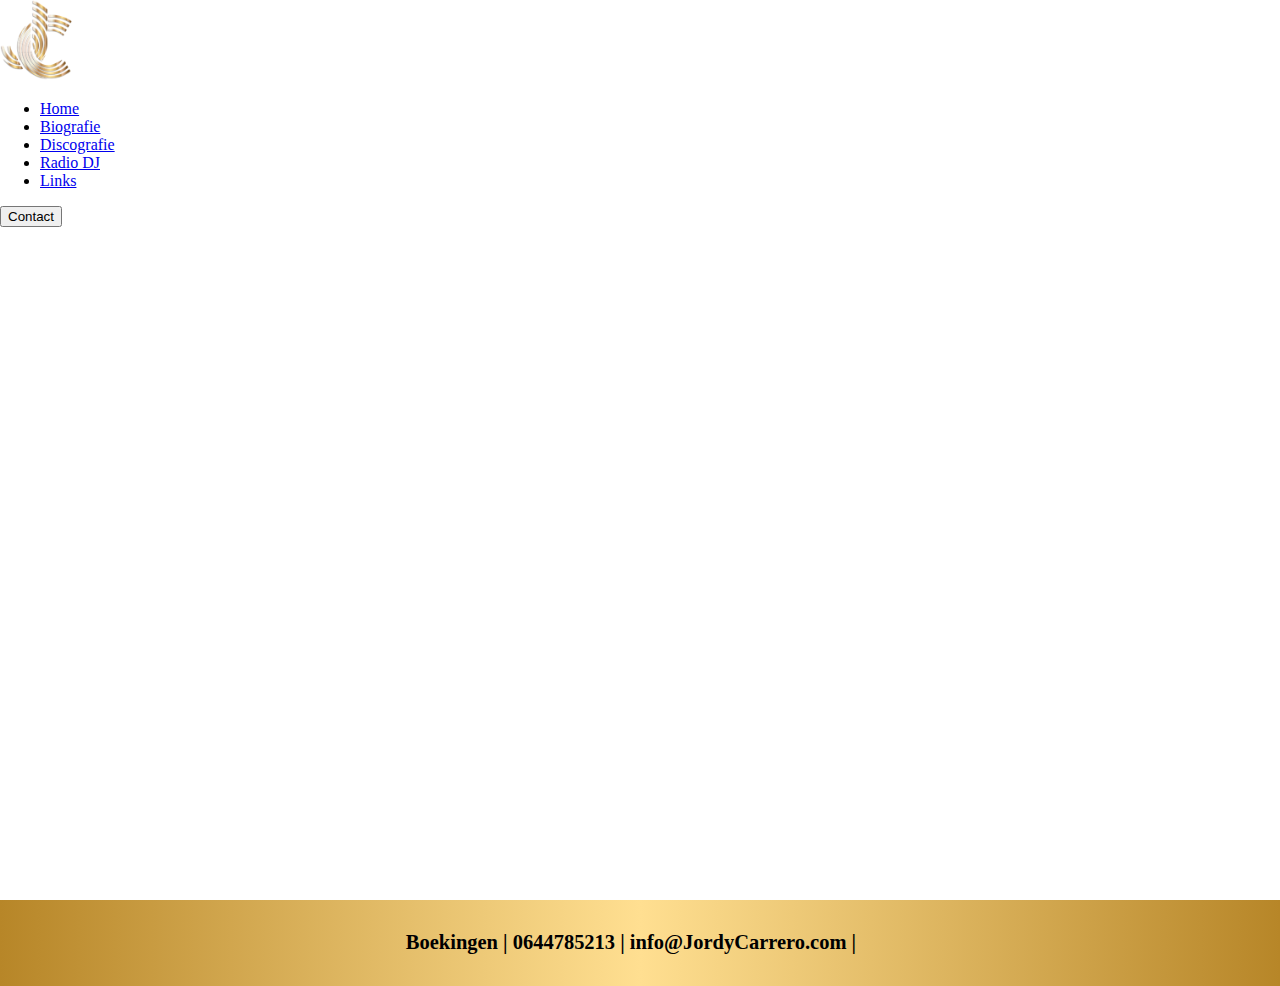
==== index.html @ 1843a133 "first commit" ====
<!DOCTYPE html>
<html lang="en">
<head>
    <meta charset="UTF-8">
    <link href="style.css" rel="stylesheet">
    <link rel="shortcut icon" type="image/png" href="images/jc.png"/>
    <link rel="stylesheet" href="https://pro.fontawesome.com/releases/v5.10.0/css/all.css"
          integrity="sha384-AYmEC3Yw5cVb3ZcuHtOA93w35dYTsvhLPVnYs9eStHfGJvOvKxVfELGroGkvsg+p" crossorigin="anonymous"/>
    <link href="https://cdn.jsdelivr.net/npm/bootstrap@5.0.0-beta3/dist/css/bootstrap.min.css" rel="stylesheet"
          integrity="sha384-eOJMYsd53ii+scO/bJGFsiCZc+5NDVN2yr8+0RDqr0Ql0h+rP48ckxlpbzKgwra6" crossorigin="anonymous">
    <title>Jordy Carrero</title>
</head>
<body>
<div class="herobanner">
    <header class="d-flex flex-wrap align-items-center justify-content-center justify-content-md-around py-3 mb-4">
        <a href="/" class="d-flex align-items-center col-md-3 mb-2 mb-md-0 text-dark text-decoration-none">
            <img src="images/jc.png" class="bi me-2" href="#" height="80" width="auto" alt="x">
        </a>
        <ul class="nav col-12 col-md-auto mb-2 justify-content-center mb-md-0">
            <li><a href="#" class="nav-link px-2 link-light">Home</a></li>
            <li><a href="#" class="nav-link px-2 link-light">Biografie</a></li>
            <li><a href="#" class="nav-link px-2 link-light">Discografie</a></li>
            <li><a href="#" class="nav-link px-2 link-light">Radio DJ</a></li>
            <li><a href="#" class="nav-link px-2 link-light">Links</a></li>
        </ul>
        <div class="col-md-3 text-end">
            <button type="button" class="btn btn-light me-2">Contact</button>
        </div>
    </header>
    <h1 class="title">Jordy Carrero</h1>
    <p class="single">Mijn nieuwste single:</p>
    <div class="youtube">
        <iframe width="560" height="315" src="https://www.youtube.com/embed/VkuyyluYg60" title="YouTube video player"
                frameborder="0"
                allow="accelerometer; autoplay; clipboard-write; encrypted-media; gyroscope; picture-in-picture"
                allowfullscreen></iframe>
    </div>
</div>
<div class="socials">
    <div class="social-info">Boekingen | 0644785213 | info@JordyCarrero.com | <a
            href="https://www.facebook.com/zangerjordy.carrero.7/" target="_blank"><i class="fab fa-facebook"></i></a><a
            href="https://www.instagram.com/demaandagavondshow/" target="_blank"><i class="fab fa-instagram"></i></a><a
            href="https://www.youtube.com/channel/UC2oLwBayl8lrMKeVOKUf8vA" target="_blank"><i
            class="fab fa-youtube"></i></a></div>
</div>
</body>
<script>history.scrollRestoration = "manual"</script>
</html>
---- style.css ----
body {
    padding: 0;
    margin: 0;
    overflow-x: hidden;
}

.herobanner {
    background-repeat: no-repeat;
    background-image: url("https://cdn.discordapp.com/attachments/413089272141316101/824669363734970368/unknown.png");
    height: 100vh;
    width: 100vw;
}

.title {
    text-decoration: underline 3px;
    color: white;
    text-align: center;
    font-size: 5rem;
    margin-top: 5rem;
}

.single {
    text-align: center;
    color: white;
    font-size: 1.8rem;
    margin-top: 5rem;
    margin-bottom: -1px;
}

.youtube {
    display: flex;
    justify-content: center;
}

.socials {
    width: 100vw;
    height: 86px;
    display: flex;
    justify-content: center;
    align-items: center;
    background-image: linear-gradient(to right, #B78628, #FFDF91, #B78628);
}

.social-info {
    color: black;
    font-weight: 800;
    font-size:	1.6vw;
    margin: auto;
}
.fab {
    margin-right: 6px;
    vertical-align: middle;
    color: black;
}
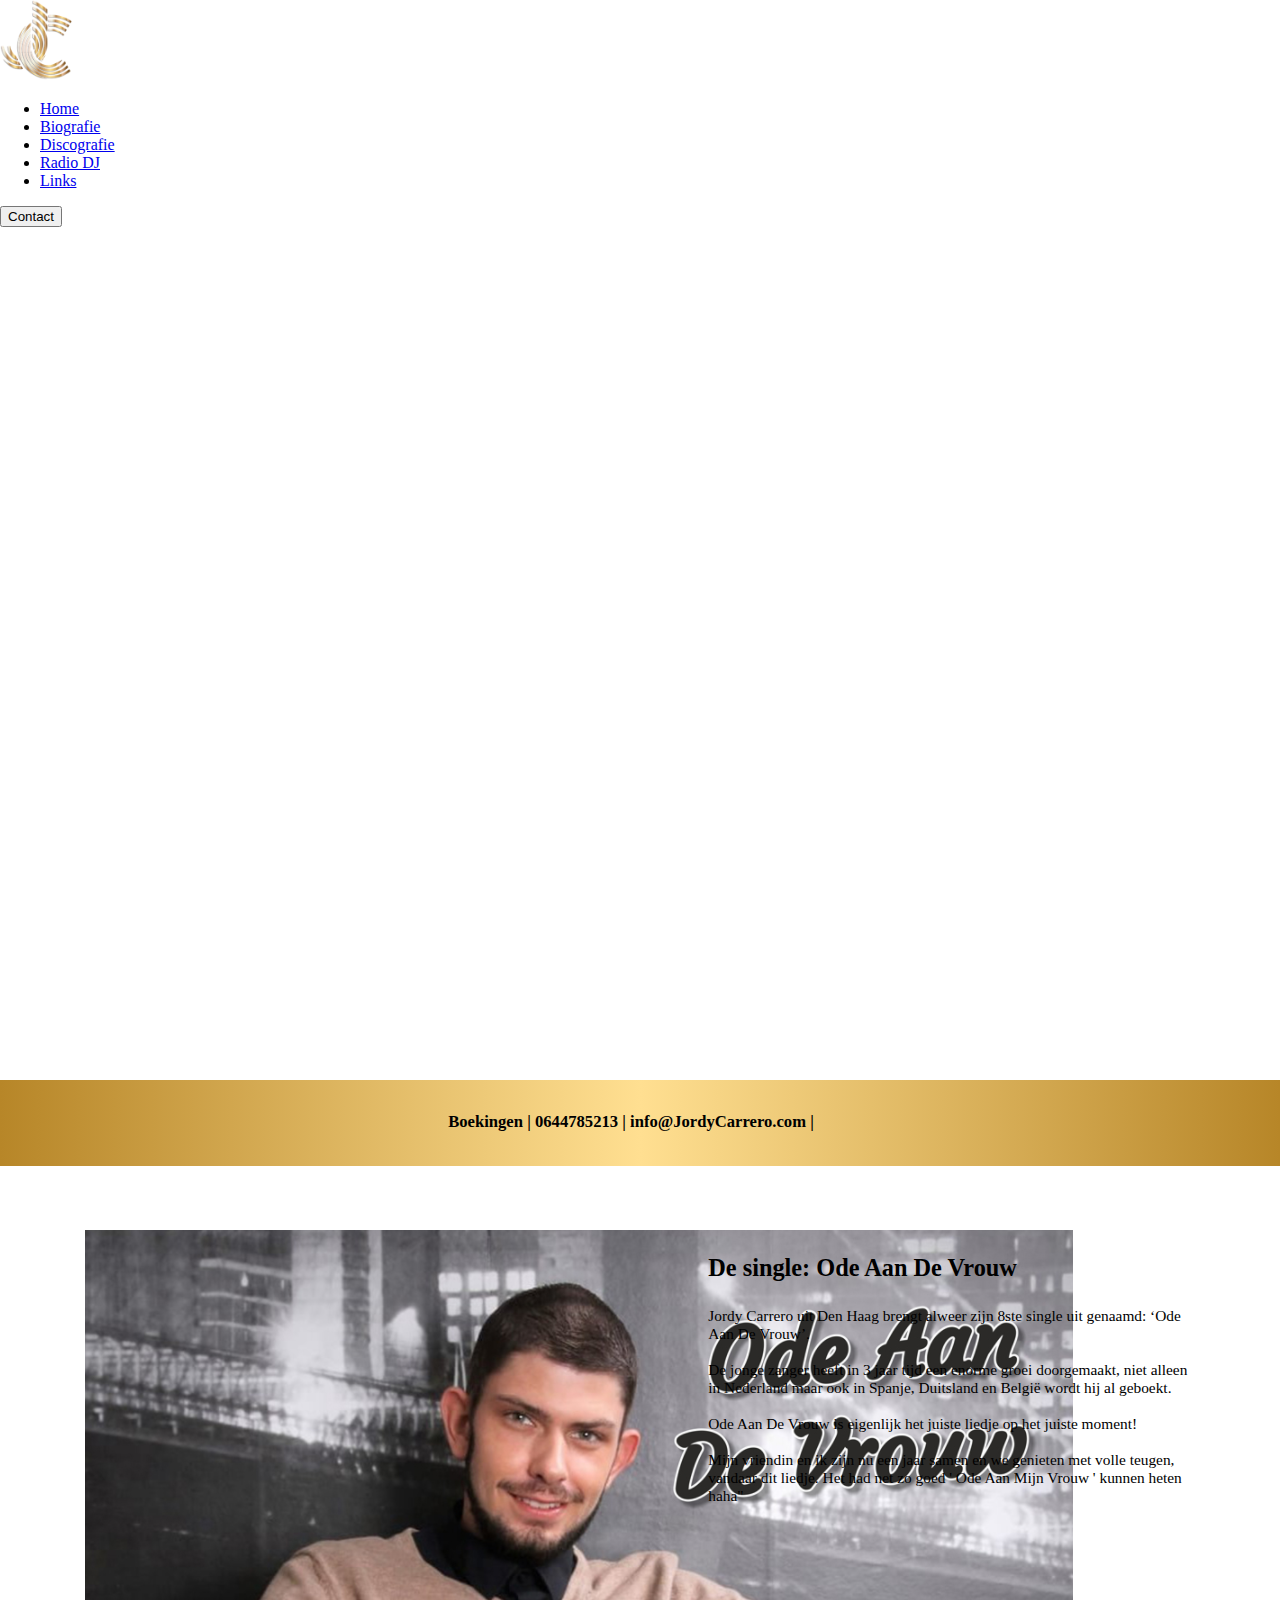
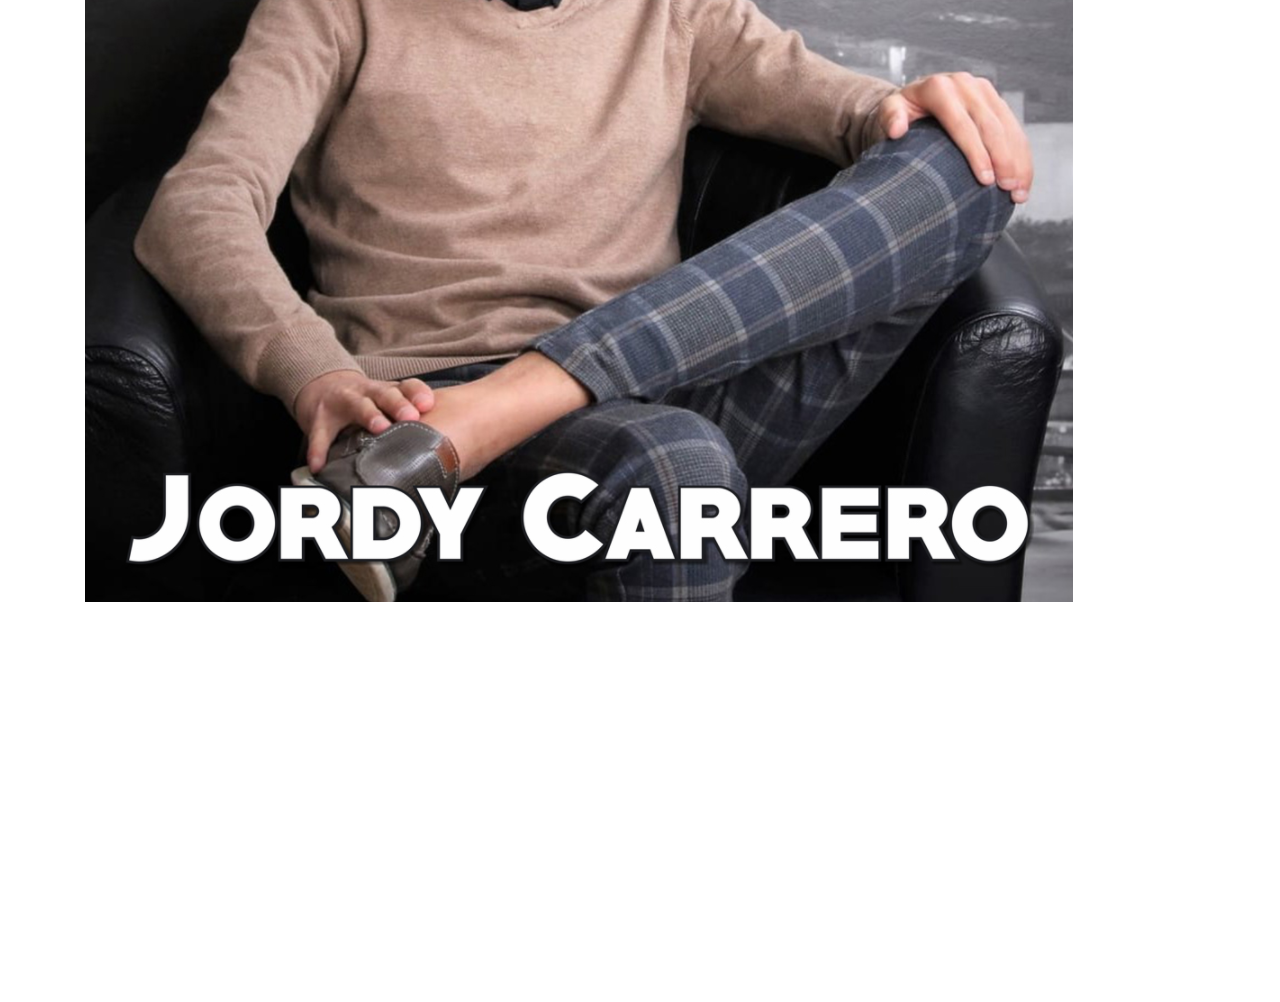
==== commit 404c9fd6: "some changes" ====
--- a/index.html
+++ b/index.html
@@ -3,6 +3,7 @@
 <head>
     <meta charset="UTF-8">
     <link href="style.css" rel="stylesheet">
+    <meta name="viewport" content="width=device-width, initial-scale=1.0">
     <link rel="shortcut icon" type="image/png" href="images/jc.png"/>
     <link rel="stylesheet" href="https://pro.fontawesome.com/releases/v5.10.0/css/all.css"
           integrity="sha384-AYmEC3Yw5cVb3ZcuHtOA93w35dYTsvhLPVnYs9eStHfGJvOvKxVfELGroGkvsg+p" crossorigin="anonymous"/>
@@ -43,6 +44,24 @@
             href="https://www.youtube.com/channel/UC2oLwBayl8lrMKeVOKUf8vA" target="_blank"><i
             class="fab fa-youtube"></i></a></div>
 </div>
+<div class="container container-xl">
+    <div class="foto-container">
+        <img class="img-thumbnail" src="images/OdeAanMijnVrouw.png" alt="Ode Aan Mijn Vrouw">
+    </div>
+    <div class="text">
+        <p class="single-title">De single: Ode Aan De Vrouw</p>
+        Jordy Carrero uit Den Haag brengt alweer zijn 8ste single uit genaamd: ‘Ode Aan De Vrouw’.<br><br>
+
+        De jonge zanger heeft in 3 jaar tijd een enorme groei doorgemaakt, niet alleen in Nederland maar ook in Spanje,
+        Duitsland en België wordt hij al geboekt.<br><br>
+
+        Ode Aan De Vrouw is eigenlijk het juiste liedje op het juiste moment!<br><br>
+
+        Mijn vriendin en ik zijn nu een jaar samen en we genieten met volle teugen, vandaar dit liedje. Het had net zo
+        goed ' Ode Aan Mijn Vrouw ' kunnen heten haha"<br><br>
+    </div>
+</div>
+<br><br><br><br><br><br><br><br><br><br><br><br><br><br><br><br><br><br><br><br><br><br>
 </body>
 <script>history.scrollRestoration = "manual"</script>
 </html>--- a/style.css
+++ b/style.css
@@ -7,7 +7,7 @@
 .herobanner {
     background-repeat: no-repeat;
     background-image: url("https://cdn.discordapp.com/attachments/413089272141316101/824669363734970368/unknown.png");
-    height: 100vh;
+    height: 1080px;
     width: 100vw;
 }
 
@@ -42,13 +42,37 @@
 }
 
 .social-info {
-    color: black;
     font-weight: 800;
-    font-size:	1.6vw;
+    font-size: 1.3vw;
     margin: auto;
 }
+
 .fab {
     margin-right: 6px;
     vertical-align: middle;
-    color: black;
+    color: #212529;
+}
+
+.container {
+    margin-top: 5%;
+    display: flex;
+    justify-content: space-evenly;
+
+}
+
+.foto-container {
+    width: 41%;
+}
+
+.text {
+    margin-left: 1%;
+    width: 38%;
+    font-size: 1.2vw;
+    font-weight: 400;
+}
+
+.single-title {
+    font-weight: 800;
+    font-size: 1.9vw;
+
 }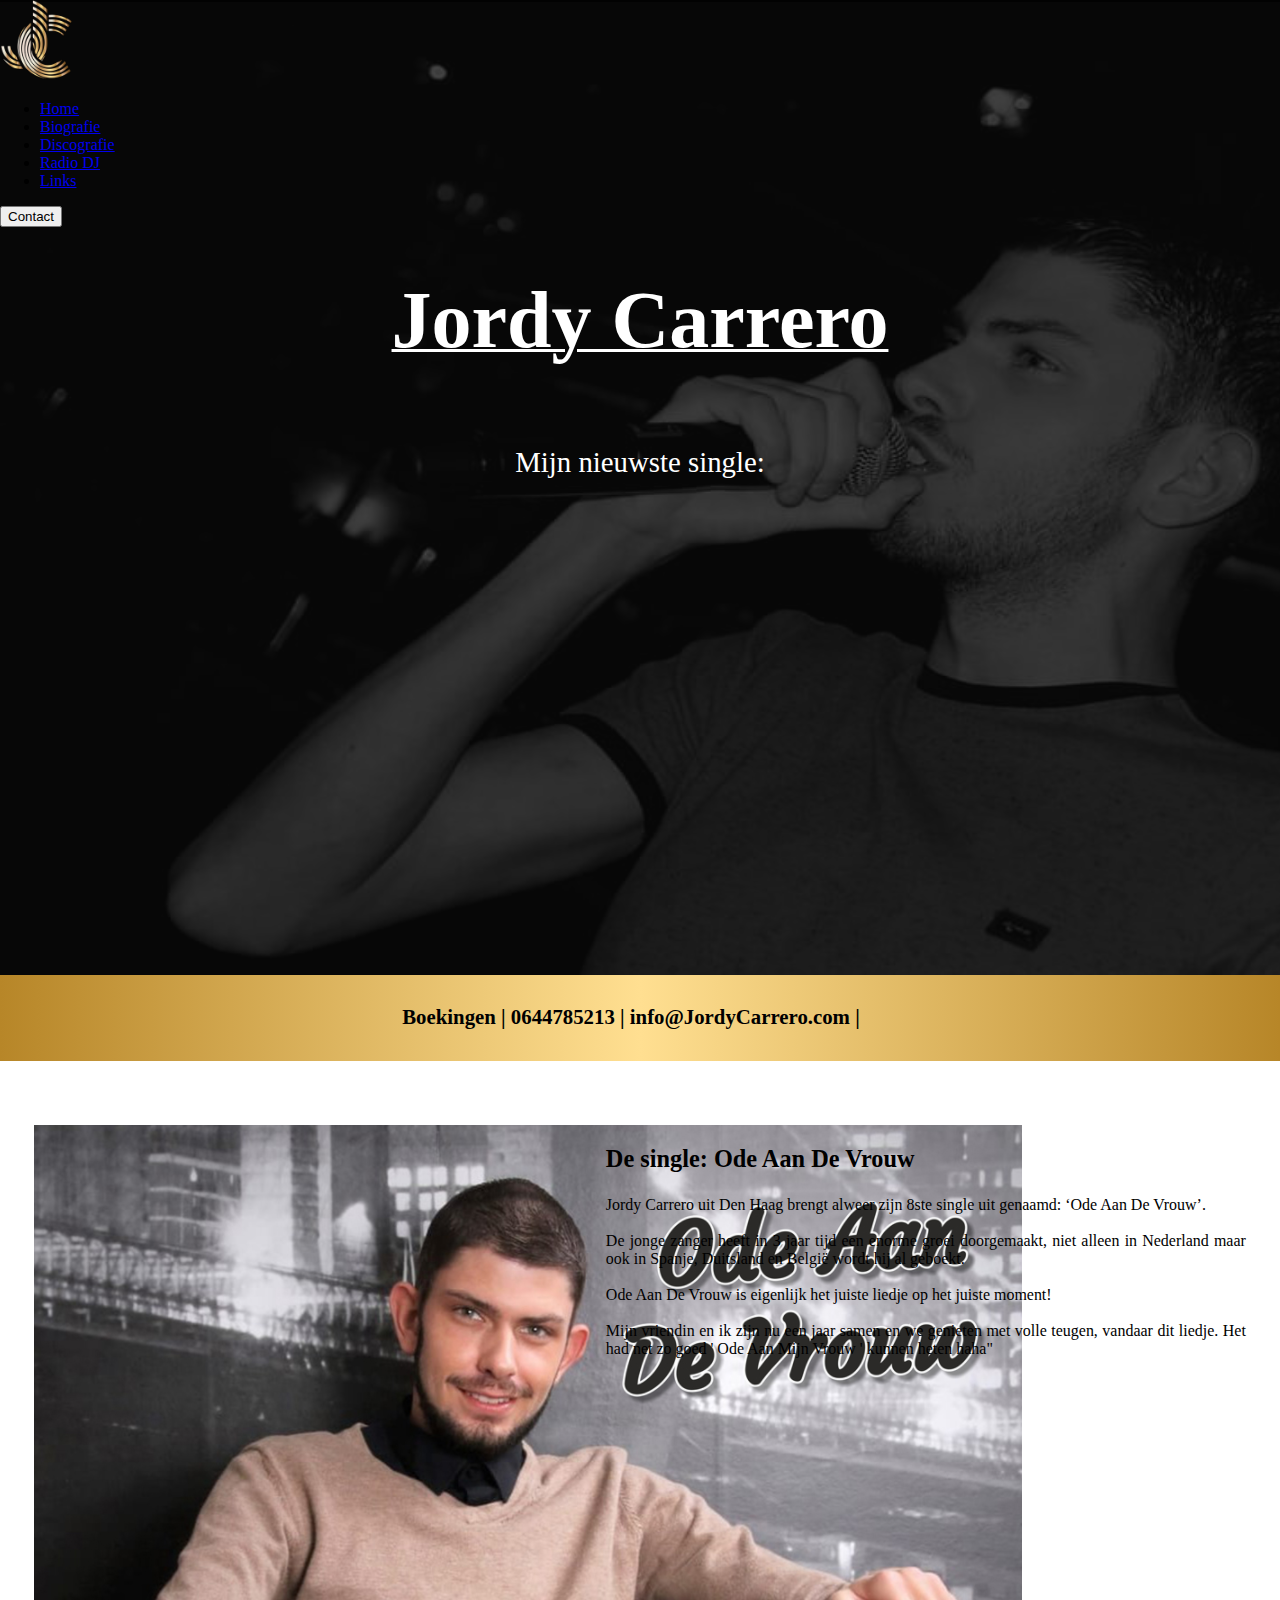
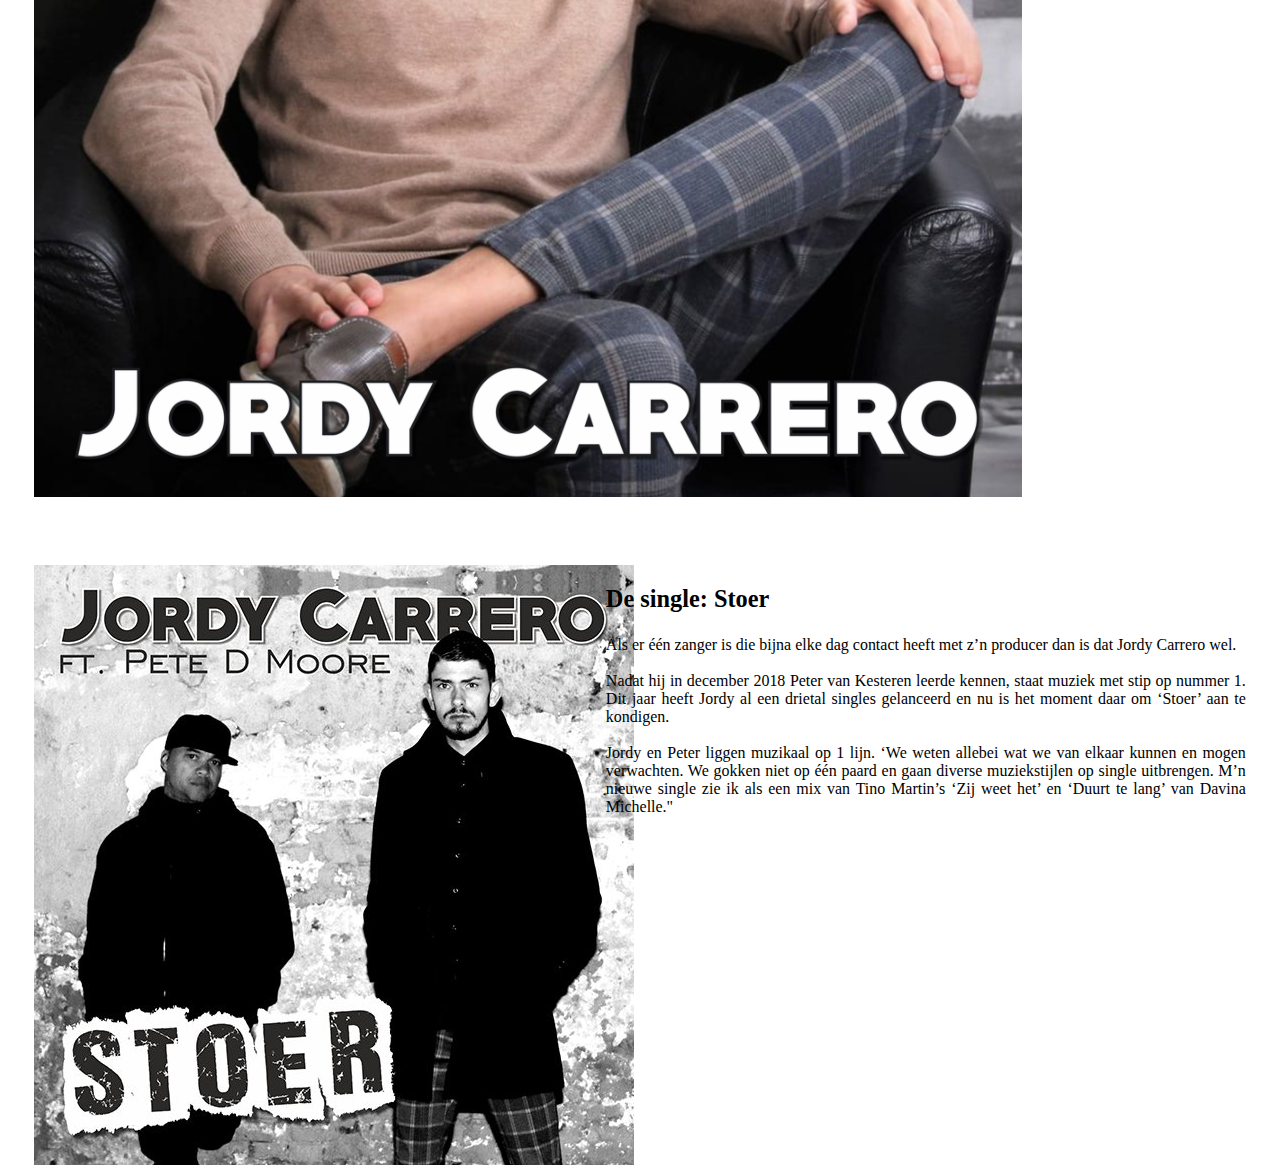
==== commit 9024729b: "yessir" ====
--- a/index.html
+++ b/index.html
@@ -4,6 +4,7 @@
     <meta charset="UTF-8">
     <link href="style.css" rel="stylesheet">
     <meta name="viewport" content="width=device-width, initial-scale=1.0">
+    <link rel="stylesheet" href="https://cdnjs.cloudflare.com/ajax/libs/animate.css/4.1.1/animate.min.css"/>
     <link rel="shortcut icon" type="image/png" href="images/jc.png"/>
     <link rel="stylesheet" href="https://pro.fontawesome.com/releases/v5.10.0/css/all.css"
           integrity="sha384-AYmEC3Yw5cVb3ZcuHtOA93w35dYTsvhLPVnYs9eStHfGJvOvKxVfELGroGkvsg+p" crossorigin="anonymous"/>
@@ -25,12 +26,12 @@
             <li><a href="#" class="nav-link px-2 link-light">Links</a></li>
         </ul>
         <div class="col-md-3 text-end">
-            <button type="button" class="btn btn-light me-2">Contact</button>
+            <button type="button" class="btn btn-outline-light me-2">Contact</button>
         </div>
     </header>
-    <h1 class="title">Jordy Carrero</h1>
-    <p class="single">Mijn nieuwste single:</p>
-    <div class="youtube">
+    <h1 class="title animate__animated animate__fadeInLeft">Jordy Carrero</h1>
+    <p class="single animate__animated animate__fadeInRight">Mijn nieuwste single:</p>
+    <div class="youtube animate__animated animate__fadeInUp">
         <iframe width="560" height="315" src="https://www.youtube.com/embed/VkuyyluYg60" title="YouTube video player"
                 frameborder="0"
                 allow="accelerometer; autoplay; clipboard-write; encrypted-media; gyroscope; picture-in-picture"
@@ -46,10 +47,13 @@
 </div>
 <div class="container container-xl">
     <div class="foto-container">
-        <img class="img-thumbnail" src="images/OdeAanMijnVrouw.png" alt="Ode Aan Mijn Vrouw">
+        <img class="img-thumbnail" src="images/OdeAanMijnVrouw.png" style="border:none;!important; padding: 0"
+             alt="Ode Aan Mijn Vrouw">
     </div>
     <div class="text">
-        <p class="single-title">De single: Ode Aan De Vrouw</p>
+        <p class="single-title">De single: Ode Aan De Vrouw <a
+                href="https://www.youtube.com/watch?v=VkuyyluYg60" target="_blank"><i
+                class="fab fa-youtube"></i></a></p>
         Jordy Carrero uit Den Haag brengt alweer zijn 8ste single uit genaamd: ‘Ode Aan De Vrouw’.<br><br>
 
         De jonge zanger heeft in 3 jaar tijd een enorme groei doorgemaakt, niet alleen in Nederland maar ook in Spanje,
@@ -61,7 +65,24 @@
         goed ' Ode Aan Mijn Vrouw ' kunnen heten haha"<br><br>
     </div>
 </div>
-<br><br><br><br><br><br><br><br><br><br><br><br><br><br><br><br><br><br><br><br><br><br>
+<div class="container container-xl">
+    <div class="foto-container">
+        <img class="img-thumbnail" src="images/stoer.png" style="border:none;!important; padding: 0" alt="Stoer">
+    </div>
+    <div class="text">
+        <p class="single-title">De single: Stoer <a
+                href="https://www.youtube.com/watch?v=Ser8t9DciVs" target="_blank"><i
+                class="fab fa-youtube"></i></a></p>
+        Als er één zanger is die bijna elke dag contact heeft met z’n producer dan is dat Jordy Carrero wel.<br><br>
+
+        Nadat hij in december 2018 Peter van Kesteren leerde kennen, staat muziek met stip op nummer 1. Dit jaar heeft
+        Jordy al een drietal singles gelanceerd en nu is het moment daar om ‘Stoer’ aan te kondigen.<br><br>
+
+        Jordy en Peter liggen muzikaal op 1 lijn. ‘We weten allebei wat we van elkaar kunnen en mogen verwachten. We
+        gokken niet op één paard en gaan diverse muziekstijlen op single uitbrengen. M’n nieuwe single zie ik als een
+        mix van Tino Martin’s ‘Zij weet het’ en ‘Duurt te lang’ van Davina Michelle."<br><br>
+    </div>
+</div>
 </body>
 <script>history.scrollRestoration = "manual"</script>
 </html>--- a/style.css
+++ b/style.css
@@ -6,8 +6,8 @@
 
 .herobanner {
     background-repeat: no-repeat;
-    background-image: url("https://cdn.discordapp.com/attachments/413089272141316101/824669363734970368/unknown.png");
-    height: 1080px;
+    background-image: url("images/banner.png");
+    height: 975px;
     width: 100vw;
 }
 
@@ -16,7 +16,7 @@
     color: white;
     text-align: center;
     font-size: 5rem;
-    margin-top: 5rem;
+    margin-top: 3rem;
 }
 
 .single {
@@ -43,14 +43,19 @@
 
 .social-info {
     font-weight: 800;
-    font-size: 1.3vw;
+    font-size: 1.3rem;
     margin: auto;
+}
+
+@media only screen and (max-width: 620px) {
+    .social-info {
+        font-size: 0.7rem;
+    }
 }
 
 .fab {
     margin-right: 6px;
     vertical-align: middle;
-    color: #212529;
 }
 
 .container {
@@ -66,13 +71,23 @@
 
 .text {
     margin-left: 1%;
-    width: 38%;
-    font-size: 1.2vw;
+    width: 50%;
+    font-size: 1.249vw;
     font-weight: 400;
+    text-align: justify;
 }
 
 .single-title {
     font-weight: 800;
     font-size: 1.9vw;
-
+    line-height: 19px;
+}
+.fa-youtube {
+    color: #FF0000;
+}
+.fa-instagram {
+    color: #C13584;
+}
+.fa-facebook {
+    color:#4267B2;
 }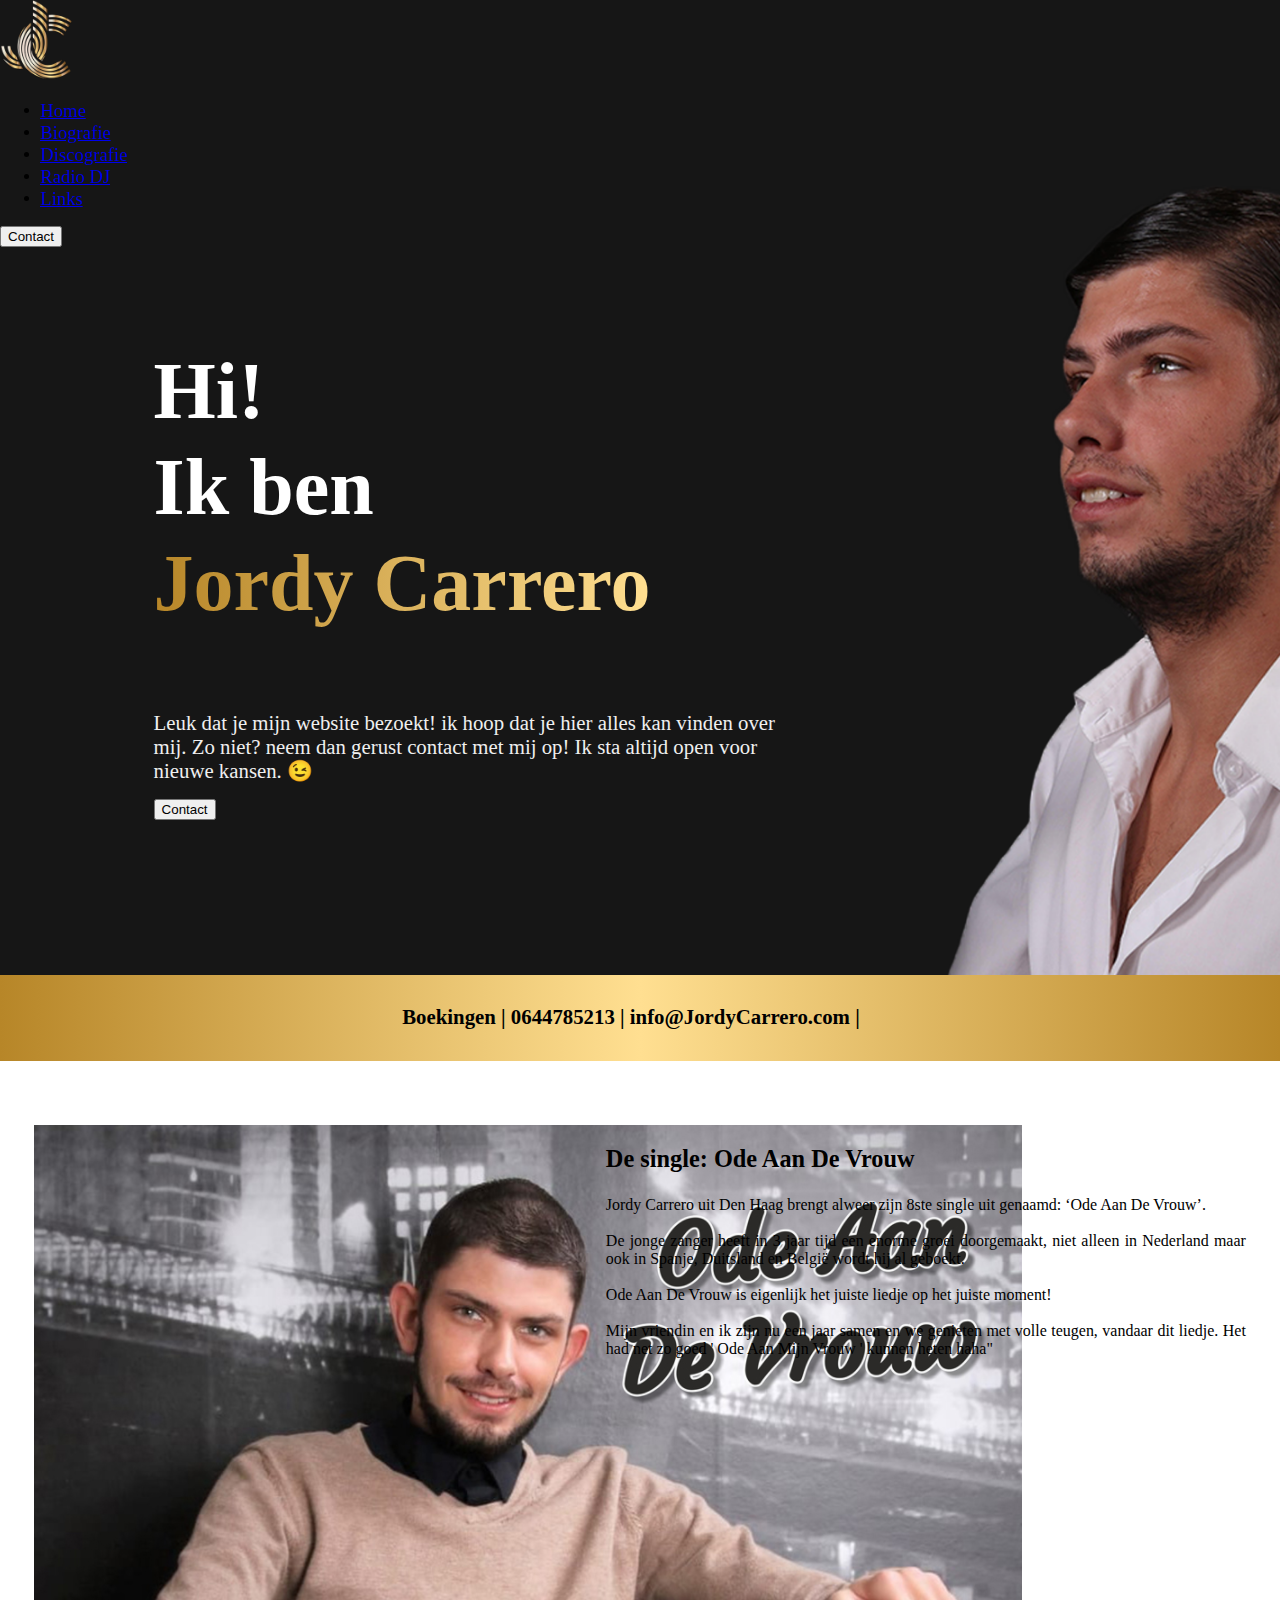
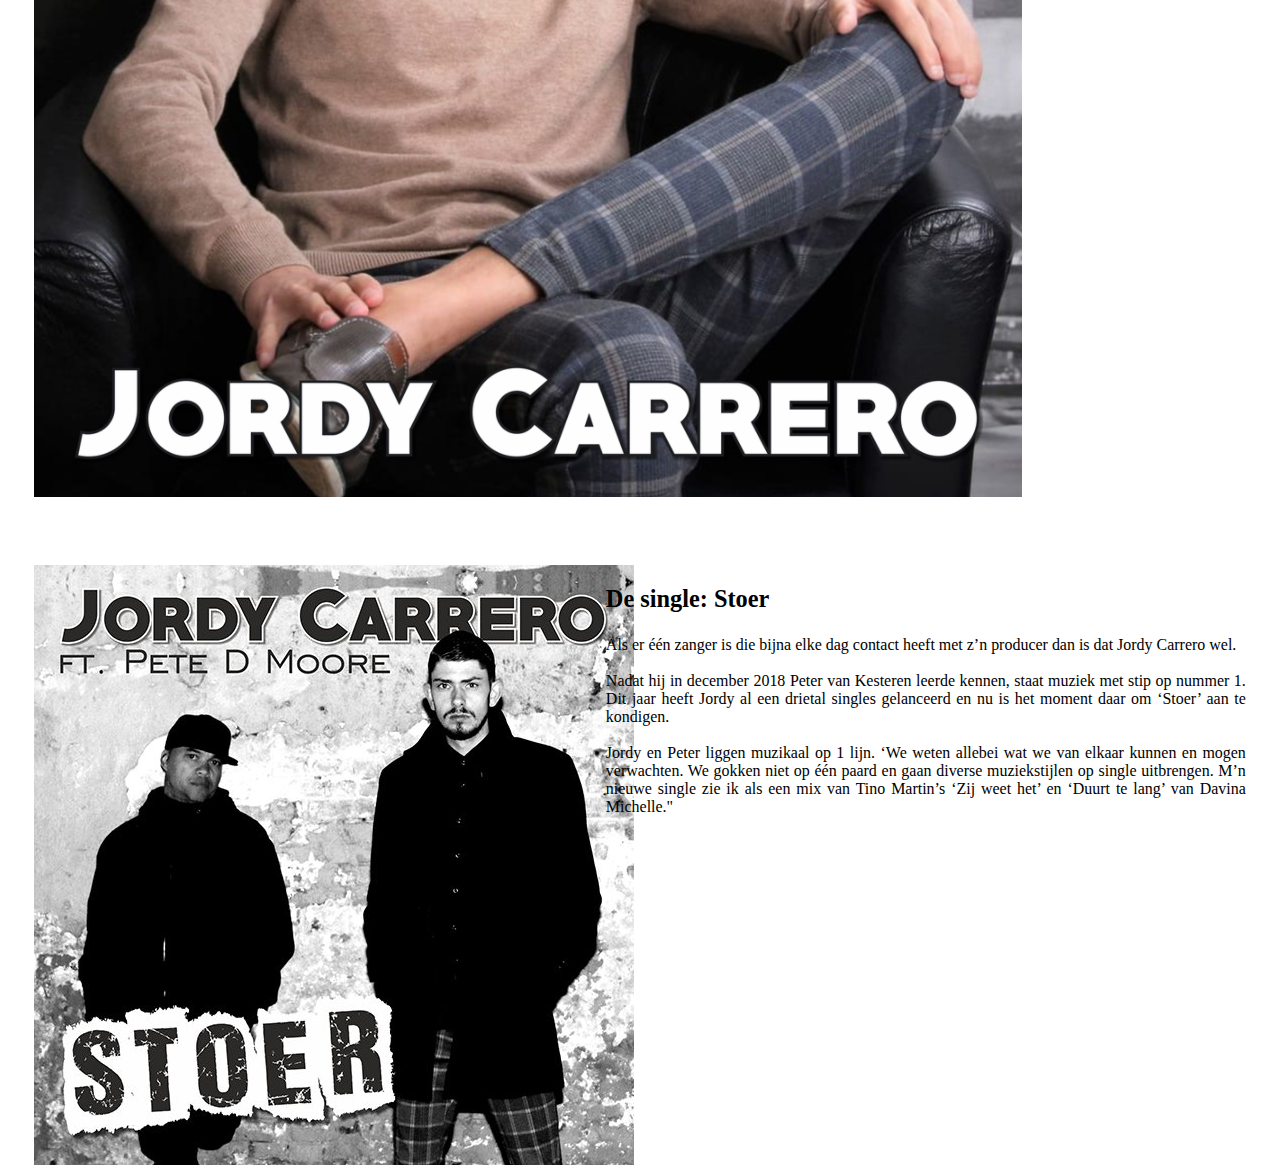
==== commit 6f8f01b7: "made banner such more nicer" ====
--- a/index.html
+++ b/index.html
@@ -3,6 +3,8 @@
 <head>
     <meta charset="UTF-8">
     <link href="style.css" rel="stylesheet">
+    <link rel="preconnect" href="https://fonts.gstatic.com">
+    <link href="https://fonts.googleapis.com/css2?family=Poppins&family=Roboto&family=Titillium+Web&display=swap" rel="stylesheet">
     <meta name="viewport" content="width=device-width, initial-scale=1.0">
     <link rel="stylesheet" href="https://cdnjs.cloudflare.com/ajax/libs/animate.css/4.1.1/animate.min.css"/>
     <link rel="shortcut icon" type="image/png" href="images/jc.png"/>
@@ -16,7 +18,7 @@
 <div class="herobanner">
     <header class="d-flex flex-wrap align-items-center justify-content-center justify-content-md-around py-3 mb-4">
         <a href="/" class="d-flex align-items-center col-md-3 mb-2 mb-md-0 text-dark text-decoration-none">
-            <img src="images/jc.png" class="bi me-2" href="#" height="80" width="auto" alt="x">
+            <img src="images/jc.png" class="bi me-2" href="index.html" height="80" width="auto" alt="x">
         </a>
         <ul class="nav col-12 col-md-auto mb-2 justify-content-center mb-md-0">
             <li><a href="#" class="nav-link px-2 link-light">Home</a></li>
@@ -29,13 +31,13 @@
             <button type="button" class="btn btn-outline-light me-2">Contact</button>
         </div>
     </header>
-    <h1 class="title animate__animated animate__fadeInLeft">Jordy Carrero</h1>
-    <p class="single animate__animated animate__fadeInRight">Mijn nieuwste single:</p>
-    <div class="youtube animate__animated animate__fadeInUp">
-        <iframe width="560" height="315" src="https://www.youtube.com/embed/VkuyyluYg60" title="YouTube video player"
-                frameborder="0"
-                allow="accelerometer; autoplay; clipboard-write; encrypted-media; gyroscope; picture-in-picture"
-                allowfullscreen></iframe>
+    <div class="title-container">
+        <p class="title animate__animated animate__fadeInLeft">Hi!<br> Ik ben <br><strong>Jordy
+            Carrero</strong></p>
+        <p class="info animate__animated animate__fadeInRight">Leuk dat je mijn website bezoekt! ik hoop dat je hier
+            alles kan vinden over mij. Zo niet? neem dan gerust contact met mij op! Ik sta altijd open voor nieuwe
+            kansen. 😉</p>
+        <button type="button" class="btn btn-outline-light me-2 animate__animated animate__fadeInUp">Contact</button>
     </div>
 </div>
 <div class="socials">
@@ -83,6 +85,9 @@
         mix van Tino Martin’s ‘Zij weet het’ en ‘Duurt te lang’ van Davina Michelle."<br><br>
     </div>
 </div>
+<!--<script src="assets/particles.js" type="application/javascript"></script>-->
+<!--<script src="assets/app.js" type="application/javascript"></script>-->
+
 </body>
 <script>history.scrollRestoration = "manual"</script>
 </html>--- a/style.css
+++ b/style.css
@@ -4,31 +4,95 @@
     overflow-x: hidden;
 }
 
+strong {
+    background-image: linear-gradient(90deg, #B78628, #FFDF91);
+    -webkit-background-clip: text;
+    -webkit-text-fill-color: transparent;
+}
+
 .herobanner {
     background-repeat: no-repeat;
-    background-image: url("images/banner.png");
     height: 975px;
     width: 100vw;
+    background-attachment: fixed;
+    background-position: center;
+    background-size: cover;
+}
+
+@media (min-width: 1025px) {
+    .herobanner {
+        background-image: url("images/banner2.png");
+    }
+}
+
+@media (max-width: 1025px) {
+    .herobanner {
+        background-image: url("images/bannerphone.png");
+    }
+}
+
+.nav-link {
+    display: inline-block;
+    vertical-align: middle;
+    -webkit-transform: perspective(1px) translateZ(0);
+    transform: perspective(1px) translateZ(0);
+    box-shadow: 0 0 1px rgba(0, 0, 0, 0);
+    position: relative;
+    overflow: hidden;
+    font-size: 1.17rem;
+}
+
+.nav-link:before {
+    content: "";
+    position: absolute;
+    z-index: -1;
+    left: 0;
+    right: 100%;
+    bottom: 0;
+    background: #ffffff;
+    height: 1px;
+    -webkit-transition-property: right;
+    transition-property: right;
+    -webkit-transition-duration: 0.3s;
+    transition-duration: 0.3s;
+    -webkit-transition-timing-function: ease-out;
+    transition-timing-function: ease-out;
+}
+
+.nav-link:hover:before, .nav-link:focus:before, .nav-link:active:before {
+    right: 0;
+}
+
+@media only screen and (max-device-width: 1366px) {
+    .herobanner {
+        background-attachment: scroll;
+    }
+}
+
+.title-container {
+    max-width: 650px;
+    margin: 7.5% 12% 0 12%;
 }
 
 .title {
-    text-decoration: underline 3px;
     color: white;
-    text-align: center;
     font-size: 5rem;
     margin-top: 3rem;
+    font-weight: bold;
+    line-height: 120%;
 }
 
-.single {
-    text-align: center;
-    color: white;
-    font-size: 1.8rem;
-    margin-top: 5rem;
-    margin-bottom: -1px;
+.info {
+    color: #efefef;
+    font-weight: lighter;
+    font-size: 1.3rem;
+    margin-top: 1rem;
+    margin-bottom: 1rem;
 }
 
 .youtube {
     display: flex;
+    margin-left: 2%;
     justify-content: center;
 }
 
@@ -82,12 +146,15 @@
     font-size: 1.9vw;
     line-height: 19px;
 }
+
 .fa-youtube {
     color: #FF0000;
 }
+
 .fa-instagram {
     color: #C13584;
 }
+
 .fa-facebook {
-    color:#4267B2;
+    color: #4267B2;
 }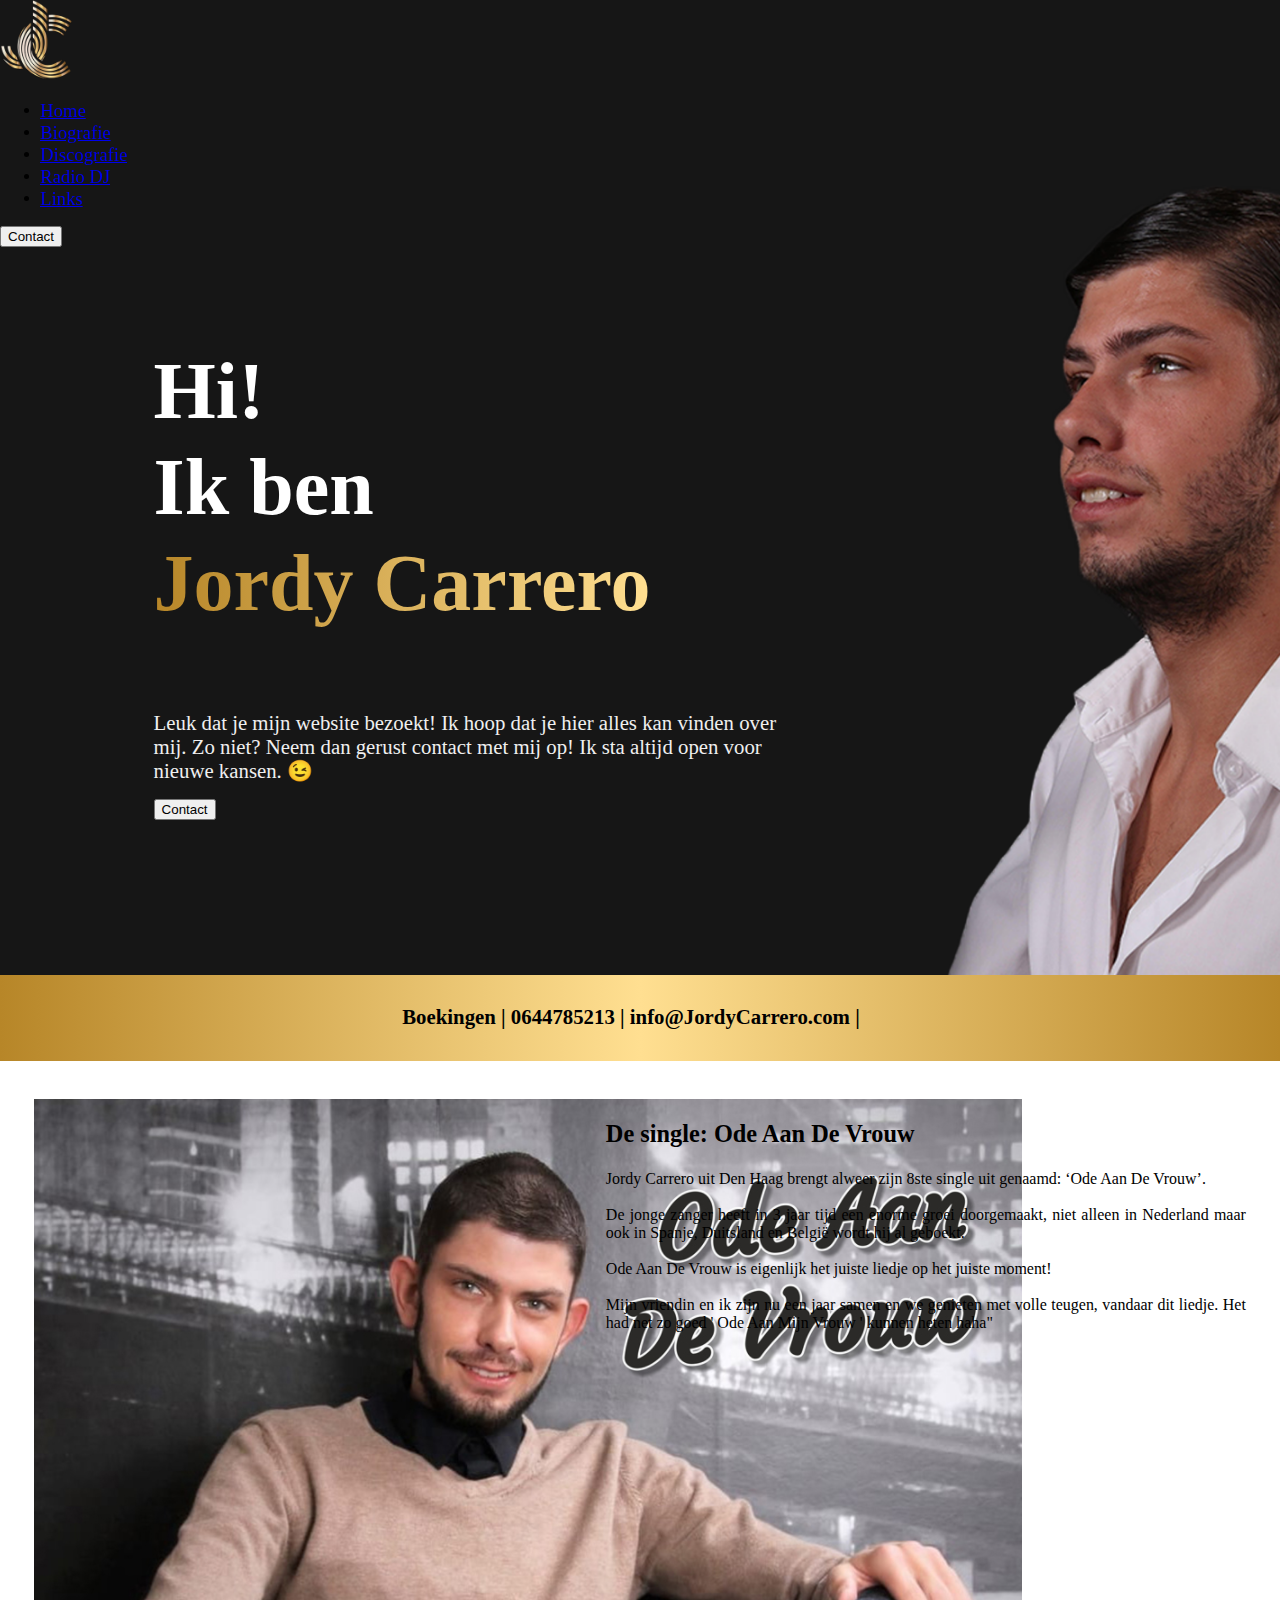
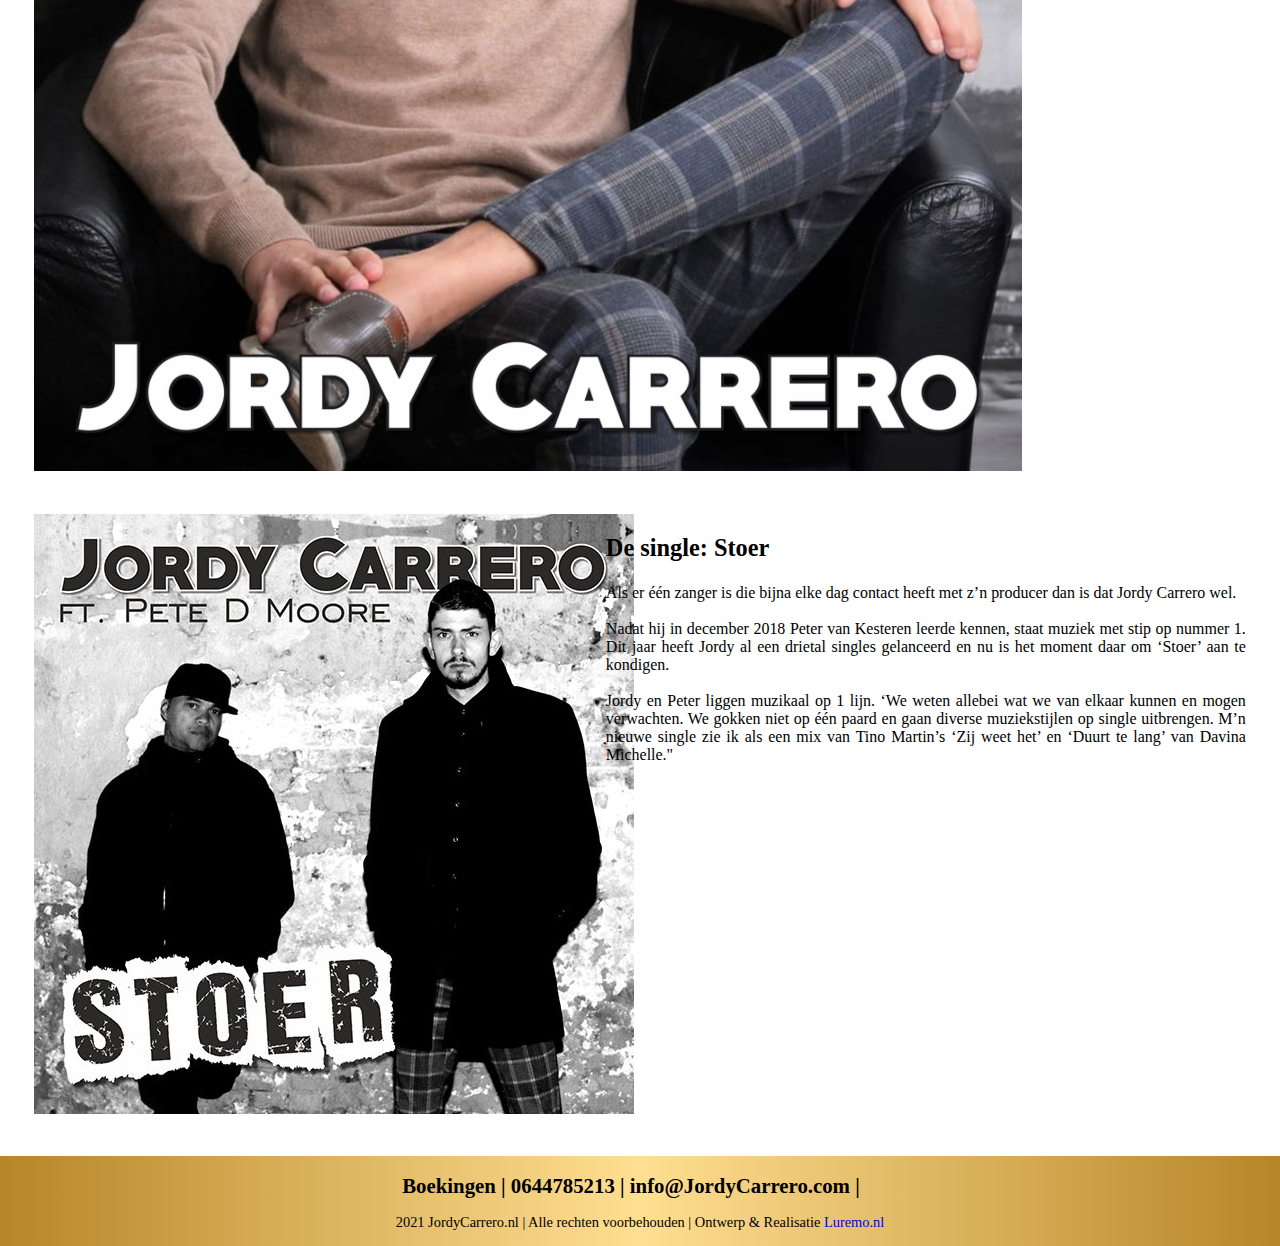
==== commit 8f409ca6: "added discografie" ====
--- a/index.html
+++ b/index.html
@@ -4,7 +4,8 @@
     <meta charset="UTF-8">
     <link href="style.css" rel="stylesheet">
     <link rel="preconnect" href="https://fonts.gstatic.com">
-    <link href="https://fonts.googleapis.com/css2?family=Poppins&family=Roboto&family=Titillium+Web&display=swap" rel="stylesheet">
+    <link href="https://fonts.googleapis.com/css2?family=Poppins&family=Roboto&family=Titillium+Web&display=swap"
+          rel="stylesheet">
     <meta name="viewport" content="width=device-width, initial-scale=1.0">
     <link rel="stylesheet" href="https://cdnjs.cloudflare.com/ajax/libs/animate.css/4.1.1/animate.min.css"/>
     <link rel="shortcut icon" type="image/png" href="images/jc.png"/>
@@ -17,13 +18,13 @@
 <body>
 <div class="herobanner">
     <header class="d-flex flex-wrap align-items-center justify-content-center justify-content-md-around py-3 mb-4">
-        <a href="/" class="d-flex align-items-center col-md-3 mb-2 mb-md-0 text-dark text-decoration-none">
+        <a href="index.html" class="d-flex align-items-center col-md-3 mb-2 mb-md-0 text-dark text-decoration-none">
             <img src="images/jc.png" class="bi me-2" href="index.html" height="80" width="auto" alt="x">
         </a>
         <ul class="nav col-12 col-md-auto mb-2 justify-content-center mb-md-0">
-            <li><a href="#" class="nav-link px-2 link-light">Home</a></li>
-            <li><a href="#" class="nav-link px-2 link-light">Biografie</a></li>
-            <li><a href="#" class="nav-link px-2 link-light">Discografie</a></li>
+            <li><a href="index.html" class="nav-link px-2 link-light">Home</a></li>
+            <li><a href="biografie.html" class="nav-link px-2 link-light">Biografie</a></li>
+            <li><a href="discografie.html" class="nav-link px-2 link-light">Discografie</a></li>
             <li><a href="#" class="nav-link px-2 link-light">Radio DJ</a></li>
             <li><a href="#" class="nav-link px-2 link-light">Links</a></li>
         </ul>
@@ -34,8 +35,8 @@
     <div class="title-container">
         <p class="title animate__animated animate__fadeInLeft">Hi!<br> Ik ben <br><strong>Jordy
             Carrero</strong></p>
-        <p class="info animate__animated animate__fadeInRight">Leuk dat je mijn website bezoekt! ik hoop dat je hier
-            alles kan vinden over mij. Zo niet? neem dan gerust contact met mij op! Ik sta altijd open voor nieuwe
+        <p class="info animate__animated animate__fadeInRight">Leuk dat je mijn website bezoekt! Ik hoop dat je hier
+            alles kan vinden over mij. Zo niet? Neem dan gerust contact met mij op! Ik sta altijd open voor nieuwe
             kansen. 😉</p>
         <button type="button" class="btn btn-outline-light me-2 animate__animated animate__fadeInUp">Contact</button>
     </div>
@@ -85,8 +86,14 @@
         mix van Tino Martin’s ‘Zij weet het’ en ‘Duurt te lang’ van Davina Michelle."<br><br>
     </div>
 </div>
-<!--<script src="assets/particles.js" type="application/javascript"></script>-->
-<!--<script src="assets/app.js" type="application/javascript"></script>-->
+<footer>
+    <div class="footer-info">Boekingen | 0644785213 | info@JordyCarrero.com | <a
+            href="https://www.facebook.com/zangerjordy.carrero.7/" target="_blank"><i class="fab fa-facebook"></i></a><a
+            href="https://www.instagram.com/demaandagavondshow/" target="_blank"><i class="fab fa-instagram"></i></a><a
+            href="https://www.youtube.com/channel/UC2oLwBayl8lrMKeVOKUf8vA" target="_blank"><i
+            class="fab fa-youtube"></i></a></div>
+    <p class="footer-text">2021 JordyCarrero.nl | Alle rechten voorbehouden | Ontwerp & Realisatie <a class="footer-link" href="https://www.luremo.nl">Luremo.nl</a> </p>
+</footer>
 
 </body>
 <script>history.scrollRestoration = "manual"</script>
--- a/style.css
+++ b/style.css
@@ -27,7 +27,7 @@
 
 @media (max-width: 1025px) {
     .herobanner {
-        background-image: url("images/bannerphone.png");
+        background-image: url("images/bannerphone2.png");
     }
 }
 
@@ -123,10 +123,10 @@
 }
 
 .container {
-    margin-top: 5%;
+    margin-top: 3%;
+    margin-bottom: 3%;
     display: flex;
     justify-content: space-evenly;
-
 }
 
 .foto-container {
@@ -157,4 +157,74 @@
 
 .fa-facebook {
     color: #4267B2;
+}
+
+footer {
+    width: 100vw;
+    height: 10vh;
+    background-image: linear-gradient(to right, #B78628, #FFDF91, #B78628);
+}
+
+.footer-info {
+    padding-top: 1.1rem;
+    font-weight: 800;
+    font-size: 1.3rem;
+    text-align: center;
+}
+
+@media only screen and (max-width: 620px) {
+    .footer-info {
+        font-size: 0.7rem;
+    }
+
+    .footer-text {
+        font-size: 0.3rem;
+    }
+}
+
+.footer-text {
+    text-align: center;
+    font-size: 0.9rem;
+}
+
+.footer-link {
+    text-decoration: none;
+}
+
+.divider-custom {
+    margin: 1.25rem 0 1.5rem;
+    width: 100%;
+    display: flex;
+    justify-content: center;
+    align-items: center;
+}
+
+.divider-custom .divider-custom-line {
+    width: 100%;
+    max-width: 7rem;
+    height: 0.25rem;
+    background-color: #2c3e50;
+    border-radius: 1rem;
+    border-color: #2c3e50 !important;
+}
+
+.divider-custom .divider-custom-line:first-child {
+    margin-right: 1rem;
+}
+
+.divider-custom .divider-custom-line:last-child {
+    margin-left: 1rem;
+}
+
+.divider-custom .divider-custom-icon {
+    color: #FFDF91 !important;
+    font-size: 2rem;
+}
+
+.divider-custom.divider-light .divider-custom-line {
+    background-color: #000000;
+}
+
+.divider-custom.divider-light .divider-custom-icon {
+    color: #FFDF91 !important;
 }